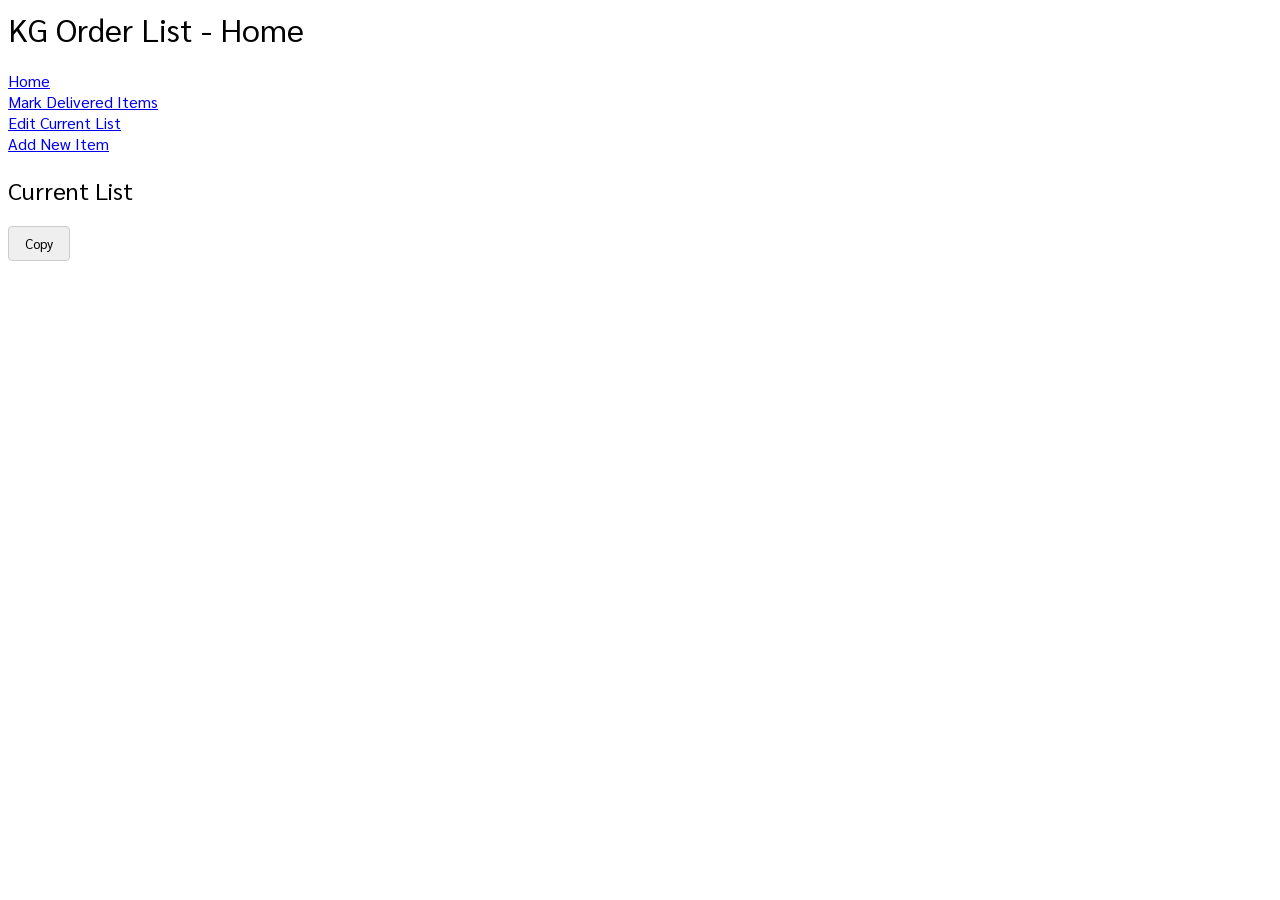
==== index.html @ e91e80bc "edit anchor tag of homepage to correct filename" ====
<html lang="en">
<head>
    <meta charset="UTF-8">
    <meta name="viewport" content="width=device-width, initial-scale=1.0">
    <title>KG Order List</title>
    <link rel="preconnect" href="https://fonts.googleapis.com">
    <link rel="preconnect" href="https://fonts.gstatic.com" crossorigin>
    <link href="https://fonts.googleapis.com/css2?family=Sarabun:ital,wght@0,100;0,200;0,300;0,400;0,500;0,600;0,700;0,800;1,100;1,200;1,300;1,400;1,500;1,600;1,700;1,800&display=swap" rel="stylesheet">
    <style>
        * {
            font-family: "Sarabun", sans-serif;
            font-weight: 400;
            font-style: normal;
        }

        div a {
            display: flex;
        }

        li {
            margin-bottom: 3px;
            align-items: center;
        }
        
        button {
            padding: 8px 16px;
            cursor: pointer;
            border-radius: 4px;
            border: 1px solid #ccc;
        }

        .copy-container {
            position: relative;
            display: inline-block;
        }

        .indicator {
            position: absolute;
            left: 110%;
            top: 50%;
            transform: translateY(-50%);
            background-color: #f0fff4;
            color: #15803d;
            padding: 6px 12px;
            border-radius: 6px;
            border: 1px solid #c3e6cb;
            font-size: 14px;
            font-weight: 500;
            opacity: 0;
            transition: opacity 0.3s ease;
            pointer-events: none;

            /* flexbox to align icon and text */
            display: flex;
            align-items: center;
            gap: 6px;
        }

        .tick-icon {
            width: 16px;
            height: 16px;
            color: #16a34a;
        }

        .indicator.show {
            opacity: 1;
        }
    </style>
    <script>
        document.addEventListener('DOMContentLoaded', function() {
            loadCurrentList();
        })

        async function getGoogleSheetData(sheetName) {
            try {
                const spreadsheetId = '1vcItq-vwIjsCMrcGKa111moXmEU4usUkS_BjQYTlcgk';
                const url = `https://opensheet.elk.sh/${spreadsheetId}/${sheetName}`;

                const response = await fetch(url);
                const data = await response.json();

                return data;

            } catch (error) {
                console.error('Error:', error);
            }
        }

        async function createItemIdNameMap() {
            const allItemsData = await getGoogleSheetData('Items');

            let allItemsMap = {};

            allItemsData.forEach(item => {
                allItemsMap[item['ID']] = item['Item Name']
            });

            return allItemsMap;
        }

        async function loadCurrentList() {
            const allItemsMap = await createItemIdNameMap();
            const allOrderListsData = await getGoogleSheetData('Order List History');

            const currentListTimestamp = allOrderListsData[allOrderListsData.length - 1]['Timestamp'];
            const currentListIdQuantity = allOrderListsData[allOrderListsData.length - 1]['Item IDs'];
            const currentListIdQuantityArray = currentListIdQuantity.split('\n');

            const currentListBodyElement = document.getElementById('current-list-body');
            
            let formInputItemNamesValue = '';

            // add each item to list
            currentListIdQuantityArray.forEach(itemIdQuantity => {
                let itemInList = document.createElement('li');

                let [itemId, quantity] = itemIdQuantity.split('x')
                
                let itemName = allItemsMap[itemId]

                itemInList.textContent = quantity
                    ? `${itemName} (${quantity})`
                    : itemName;

                currentListBodyElement.appendChild(itemInList);

                formInputItemNamesValue += itemInList.textContent + '\n';
            })

            // add last updated time
            const dateObj = new Date(currentListTimestamp);

            const options = {
                weekday: 'long',
                day: 'numeric',
                month: 'long',
                year: 'numeric',
                hour: '2-digit',
                minute: '2-digit',
                second: '2-digit',
                hour12: false
            };

            const formattedTimestamp = new Intl.DateTimeFormat('en-GB', options).format(dateObj);

            const lastUpdatedTimestamp = document.getElementById('last-updated-timestamp');
            lastUpdatedTimestamp.textContent = `Last Updated: ${formattedTimestamp}`;

            // write text to hidden input for copy
            const formInputItemNames = document.getElementById('item-names');
            formInputItemNames.value = formInputItemNamesValue.trimEnd();
        }

        function copy() {
            const formInputItemNames = document.getElementById('item-names');
            const indicator = document.getElementById('copy-indicator');

            navigator.clipboard.writeText(formInputItemNames.value);

            indicator.classList.add('show');

            setTimeout(() => {
                indicator.classList.remove('show');
            }, 2000)
        }
    </script>
</head>
<body>
    <h1>KG Order List - Home</h1>
    <div>
        <a href="index.html">Home</a>
        <a href="mark-delivered-items.html">Mark Delivered Items</a>
        <a href="edit-current-list.html">Edit Current List</a>
        <a href="add-new-item.html">Add New Item</a>
    </div>
    <div>
        <h2>Current List</h2>
        <ul id="current-list-body"></ul>
    </div>
    <input type="hidden" id="item-names" value="">
    <div class="copy-container">
        <button onclick="copy()">Copy</button>
        <span id="copy-indicator" class="indicator">
            <svg
                class="tick-icon"
                viewBox="0 0 24 24"
                fill="none"
                stroke="currentColor"
                stroke-width="3"
                stroke-linecap="round"
                srroke-linejoin="round">
                <polyline points="20 6 9 17 4 12"></polyline>
            </svg>
            Copied!
        </span>
    </div>
    <p id="last-updated-timestamp" style="font-style: italic;"></p>
</body>
</html>
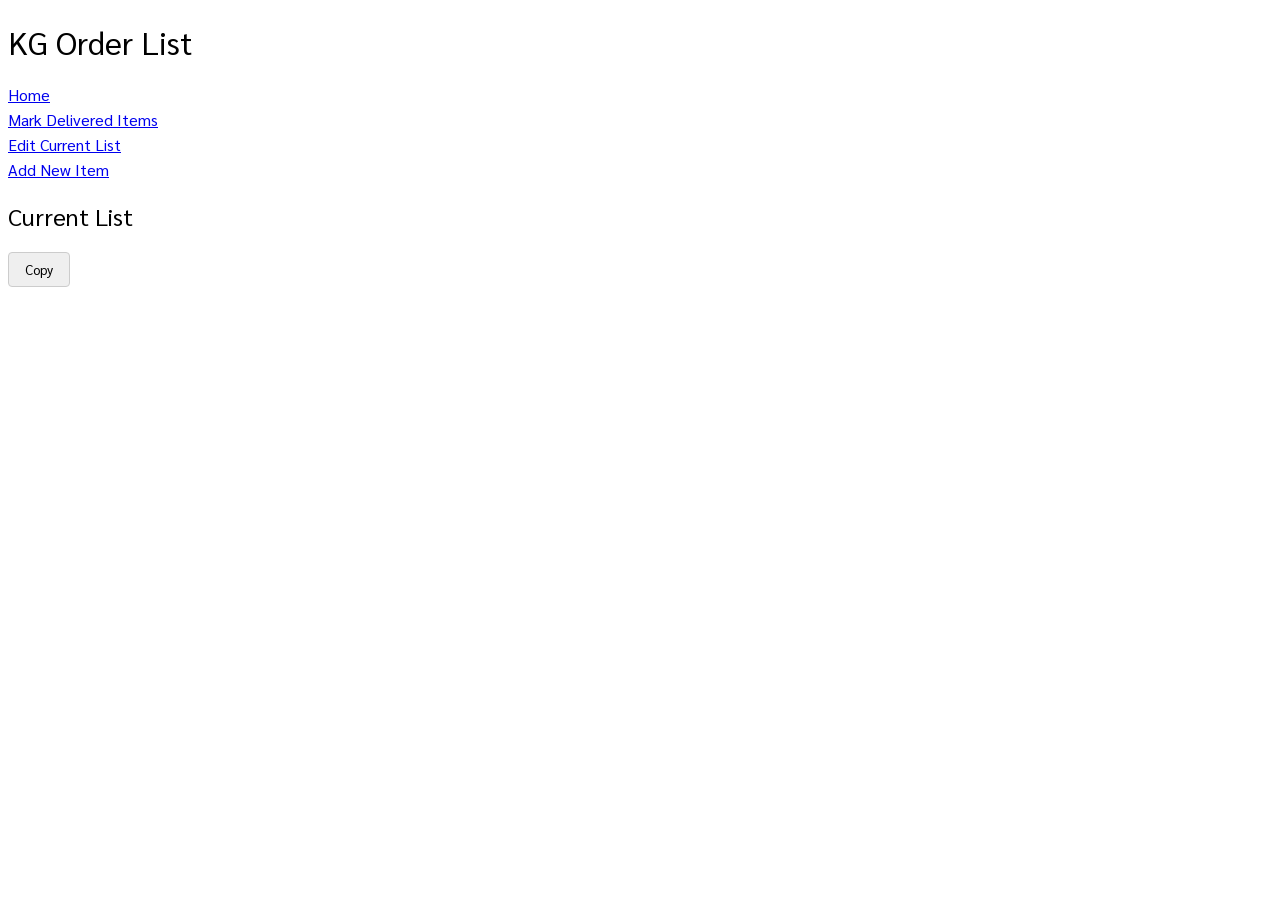
==== commit 3863fa3c: "refactor: extract shared modules and separate HTML, CSS, JS concerns - Add css/styles.css consolidat" ====
--- a/index.html
+++ b/index.html
@@ -1,199 +1,43 @@
+<!DOCTYPE html>
 <html lang="en">
 <head>
-    <meta charset="UTF-8">
-    <meta name="viewport" content="width=device-width, initial-scale=1.0">
-    <title>KG Order List</title>
-    <link rel="preconnect" href="https://fonts.googleapis.com">
-    <link rel="preconnect" href="https://fonts.gstatic.com" crossorigin>
-    <link href="https://fonts.googleapis.com/css2?family=Sarabun:ital,wght@0,100;0,200;0,300;0,400;0,500;0,600;0,700;0,800;1,100;1,200;1,300;1,400;1,500;1,600;1,700;1,800&display=swap" rel="stylesheet">
-    <style>
-        * {
-            font-family: "Sarabun", sans-serif;
-            font-weight: 400;
-            font-style: normal;
-        }
-
-        div a {
-            display: flex;
-        }
-
-        li {
-            margin-bottom: 3px;
-            align-items: center;
-        }
-        
-        button {
-            padding: 8px 16px;
-            cursor: pointer;
-            border-radius: 4px;
-            border: 1px solid #ccc;
-        }
-
-        .copy-container {
-            position: relative;
-            display: inline-block;
-        }
-
-        .indicator {
-            position: absolute;
-            left: 110%;
-            top: 50%;
-            transform: translateY(-50%);
-            background-color: #f0fff4;
-            color: #15803d;
-            padding: 6px 12px;
-            border-radius: 6px;
-            border: 1px solid #c3e6cb;
-            font-size: 14px;
-            font-weight: 500;
-            opacity: 0;
-            transition: opacity 0.3s ease;
-            pointer-events: none;
-
-            /* flexbox to align icon and text */
-            display: flex;
-            align-items: center;
-            gap: 6px;
-        }
-
-        .tick-icon {
-            width: 16px;
-            height: 16px;
-            color: #16a34a;
-        }
-
-        .indicator.show {
-            opacity: 1;
-        }
-    </style>
-    <script>
-        document.addEventListener('DOMContentLoaded', function() {
-            loadCurrentList();
-        })
-
-        async function getGoogleSheetData(sheetName) {
-            try {
-                const spreadsheetId = '1vcItq-vwIjsCMrcGKa111moXmEU4usUkS_BjQYTlcgk';
-                const url = `https://opensheet.elk.sh/${spreadsheetId}/${sheetName}`;
-
-                const response = await fetch(url);
-                const data = await response.json();
-
-                return data;
-
-            } catch (error) {
-                console.error('Error:', error);
-            }
-        }
-
-        async function createItemIdNameMap() {
-            const allItemsData = await getGoogleSheetData('Items');
-
-            let allItemsMap = {};
-
-            allItemsData.forEach(item => {
-                allItemsMap[item['ID']] = item['Item Name']
-            });
-
-            return allItemsMap;
-        }
-
-        async function loadCurrentList() {
-            const allItemsMap = await createItemIdNameMap();
-            const allOrderListsData = await getGoogleSheetData('Order List History');
-
-            const currentListTimestamp = allOrderListsData[allOrderListsData.length - 1]['Timestamp'];
-            const currentListIdQuantity = allOrderListsData[allOrderListsData.length - 1]['Item IDs'];
-            const currentListIdQuantityArray = currentListIdQuantity.split('\n');
-
-            const currentListBodyElement = document.getElementById('current-list-body');
-            
-            let formInputItemNamesValue = '';
-
-            // add each item to list
-            currentListIdQuantityArray.forEach(itemIdQuantity => {
-                let itemInList = document.createElement('li');
-
-                let [itemId, quantity] = itemIdQuantity.split('x')
-                
-                let itemName = allItemsMap[itemId]
-
-                itemInList.textContent = quantity
-                    ? `${itemName} (${quantity})`
-                    : itemName;
-
-                currentListBodyElement.appendChild(itemInList);
-
-                formInputItemNamesValue += itemInList.textContent + '\n';
-            })
-
-            // add last updated time
-            const dateObj = new Date(currentListTimestamp);
-
-            const options = {
-                weekday: 'long',
-                day: 'numeric',
-                month: 'long',
-                year: 'numeric',
-                hour: '2-digit',
-                minute: '2-digit',
-                second: '2-digit',
-                hour12: false
-            };
-
-            const formattedTimestamp = new Intl.DateTimeFormat('en-GB', options).format(dateObj);
-
-            const lastUpdatedTimestamp = document.getElementById('last-updated-timestamp');
-            lastUpdatedTimestamp.textContent = `Last Updated: ${formattedTimestamp}`;
-
-            // write text to hidden input for copy
-            const formInputItemNames = document.getElementById('item-names');
-            formInputItemNames.value = formInputItemNamesValue.trimEnd();
-        }
-
-        function copy() {
-            const formInputItemNames = document.getElementById('item-names');
-            const indicator = document.getElementById('copy-indicator');
-
-            navigator.clipboard.writeText(formInputItemNames.value);
-
-            indicator.classList.add('show');
-
-            setTimeout(() => {
-                indicator.classList.remove('show');
-            }, 2000)
-        }
-    </script>
+  <meta charset="UTF-8">
+  <meta name="viewport" content="width=device-width, initial-scale=1.0">
+  <title>KG Order List</title>
+  <link rel="preconnect" href="https://fonts.googleapis.com">
+  <link rel="preconnect" href="https://fonts.gstatic.com" crossorigin>
+  <link href="https://fonts.googleapis.com/css2?family=Sarabun:wght@400;500;700&display=swap" rel="stylesheet">
+  <link rel="stylesheet" href="css/styles.css">
 </head>
 <body>
-    <h1>KG Order List - Home</h1>
-    <div>
-        <a href="index.html">Home</a>
-        <a href="mark-delivered-items.html">Mark Delivered Items</a>
-        <a href="edit-current-list.html">Edit Current List</a>
-        <a href="add-new-item.html">Add New Item</a>
-    </div>
-    <div>
-        <h2>Current List</h2>
-        <ul id="current-list-body"></ul>
-    </div>
-    <input type="hidden" id="item-names" value="">
-    <div class="copy-container">
-        <button onclick="copy()">Copy</button>
-        <span id="copy-indicator" class="indicator">
-            <svg
-                class="tick-icon"
-                viewBox="0 0 24 24"
-                fill="none"
-                stroke="currentColor"
-                stroke-width="3"
-                stroke-linecap="round"
-                srroke-linejoin="round">
-                <polyline points="20 6 9 17 4 12"></polyline>
-            </svg>
-            Copied!
-        </span>
-    </div>
-    <p id="last-updated-timestamp" style="font-style: italic;"></p>
+  <h1>KG Order List</h1>
+
+  <nav>
+    <a href="index.html">Home</a>
+    <a href="mark-delivered-items.html">Mark Delivered Items</a>
+    <a href="edit-current-list.html">Edit Current List</a>
+    <a href="add-new-item.html">Add New Item</a>
+  </nav>
+
+  <h2>Current List</h2>
+  <ul id="current-list-body"></ul>
+
+  <input type="hidden" id="copy-text" value="">
+
+  <div class="copy-container">
+    <button id="copy-btn">Copy</button>
+    <span id="copy-indicator" class="copy-indicator">
+      <svg class="tick-icon" viewBox="0 0 24 24" fill="none"
+           stroke="currentColor" stroke-width="3"
+           stroke-linecap="round" stroke-linejoin="round">
+        <polyline points="20 6 9 17 4 12"></polyline>
+      </svg>
+      Copied!
+    </span>
+  </div>
+
+  <p id="last-updated" style="font-style: italic;"></p>
+
+  <script type="module" src="js/index.js"></script>
 </body>
-</html>+</html>
--- a/css/styles.css
+++ b/css/styles.css
@@ -0,0 +1,211 @@
+*, *::before, *::after {
+  box-sizing: border-box;
+}
+
+* {
+  font-family: "Sarabun", sans-serif;
+  font-weight: 400;
+  font-style: normal;
+}
+
+nav {
+  display: flex;
+  flex-direction: column;
+  gap: 4px;
+  margin-bottom: 16px;
+}
+
+li {
+  margin-bottom: 3px;
+  align-items: center;
+}
+
+button {
+  padding: 8px 16px;
+  cursor: pointer;
+  border-radius: 4px;
+  border: 1px solid #ccc;
+}
+
+.hidden {
+  display: none !important;
+}
+
+/* ── Status overlay ── */
+
+#status-container {
+  display: none;
+  text-align: center;
+  margin-top: 50px;
+}
+
+#status-text {
+  margin-top: 15px;
+}
+
+.spinner {
+  border: 5px solid #f3f3f3;
+  border-top: 5px solid #3498db;
+  border-radius: 50%;
+  width: 50px;
+  height: 50px;
+  animation: spin 1s linear infinite;
+  margin: 0 auto;
+}
+
+@keyframes spin {
+  to { transform: rotate(360deg); }
+}
+
+.success-tick {
+  color: #28a745;
+  font-size: 50px;
+  line-height: 50px;
+  font-weight: bold;
+  text-align: center;
+}
+
+/* ── Badges ── */
+
+.badge {
+  font-size: 10px;
+  font-weight: 700;
+  text-transform: uppercase;
+  padding: 2px 7px;
+  margin-left: 10px;
+  border-radius: 4px;
+  display: inline-block;
+  vertical-align: middle;
+  letter-spacing: 0.5px;
+  color: #fff;
+}
+
+.badge-new       { background-color: #27ae60; }
+.badge-delivered { background-color: #cf142b; }
+
+/* ── Form (add-new-item) ── */
+
+.form-group {
+  margin-bottom: 15px;
+}
+
+.form-group label {
+  display: block;
+  margin-bottom: 5px;
+  font-size: 16px;
+}
+
+.form-group input[type="text"],
+.form-group input[type="number"],
+.form-group select {
+  width: 100%;
+  padding: 6px;
+  border: 1px solid #ccc;
+  border-radius: 4px;
+  font-size: 14px;
+}
+
+#quantity-section {
+  display: none;
+  padding-left: 20px;
+  border-left: 3px solid #ccc;
+  margin-top: 8px;
+}
+
+/* ── Category collapsible (edit-current-list) ── */
+
+.category-header {
+  cursor: pointer;
+  display: flex;
+  align-items: center;
+  user-select: none;
+}
+
+.chevron {
+  width: 0;
+  height: 0;
+  border-left: 6px solid transparent;
+  border-right: 6px solid transparent;
+  border-top: 8px solid #333;
+  margin-right: 10px;
+  transition: transform 0.3s ease;
+}
+
+.category-container.closed .chevron {
+  transform: rotate(-90deg);
+}
+
+.category-body {
+  padding-left: 15px;
+}
+
+.category-container.closed .category-body {
+  display: none;
+}
+
+/* ── Item controls ── */
+
+.item-row {
+  display: flex;
+  align-items: center;
+  margin-bottom: 6px;
+}
+
+.checkbox {
+  margin-right: 8px;
+  zoom: 1.2;
+}
+
+.quantity-button {
+  padding: 2px 8px;
+  margin: 0 6px;
+  cursor: pointer;
+  border-radius: 4px;
+  border: 1px solid #ccc;
+}
+
+/* ── Action bar (edit-current-list) ── */
+
+.action-bar > div {
+  display: flex;
+  align-items: center;
+  gap: 12px;
+}
+
+/* ── Copy indicator (index) ── */
+
+.copy-container {
+  position: relative;
+  display: inline-block;
+}
+
+.copy-indicator {
+  position: absolute;
+  left: 110%;
+  top: 50%;
+  transform: translateY(-50%);
+  background-color: #f0fff4;
+  color: #15803d;
+  padding: 6px 12px;
+  border-radius: 6px;
+  border: 1px solid #c3e6cb;
+  font-size: 14px;
+  font-weight: 500;
+  opacity: 0;
+  transition: opacity 0.3s ease;
+  pointer-events: none;
+  display: flex;
+  align-items: center;
+  gap: 6px;
+  white-space: nowrap;
+}
+
+.copy-indicator.show {
+  opacity: 1;
+}
+
+.tick-icon {
+  width: 16px;
+  height: 16px;
+  color: #16a34a;
+}
